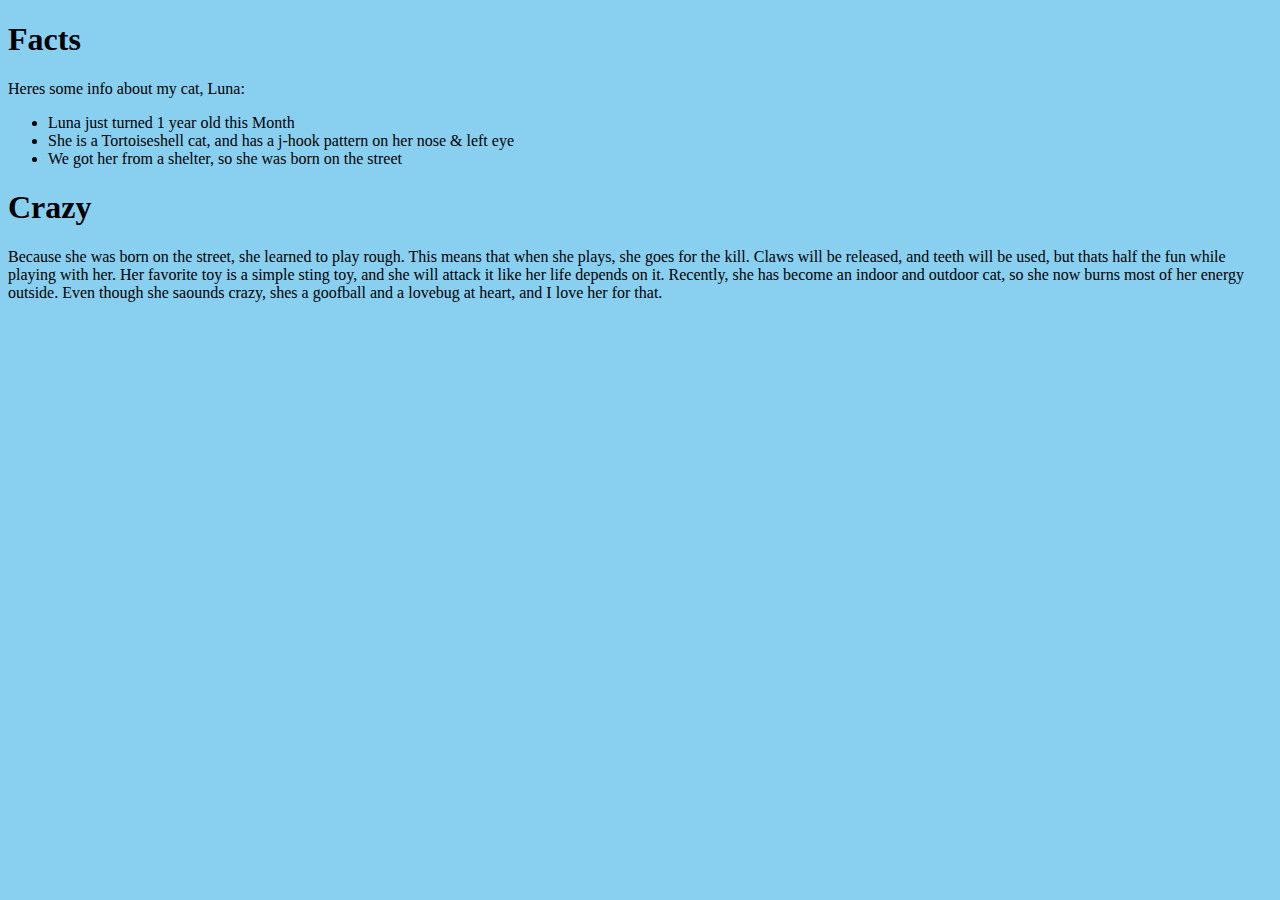
==== pet-website.html @ a9c96397 "Created the webpage, added some facts about Luna" ====
<!DOCTYPE html>
<!DOCTYPE html>
<html>
  <head>
    <title>LUNA</title>
  </head>
  <body bgcolor= "#89cff0">
    <h1> Facts</h1>
    <p> Heres some info about my cat, Luna:</p>
    <ul>
      <li>Luna just turned 1 year old this Month</li>
      <li>She is a Tortoiseshell cat, and has a j-hook pattern on her nose & left eye</li>
      <li>We got her from a shelter, so she was born on the street</li>
    </ul>

    <h1>Crazy </h1>
    <p>Because she was born on the street, she learned to play rough.  This means that when she plays, she goes
    for the kill.  Claws will be released, and teeth will be used, but thats half the fun while playing with her.  Her favorite toy is a simple sting toy, and she will attack it like her life depends on it.
     Recently, she has become an indoor and outdoor cat, so she now burns most of her energy outside.
   Even though she saounds crazy, shes a goofball and a lovebug at heart, and I love her for that.</p>
  </body>
</html>
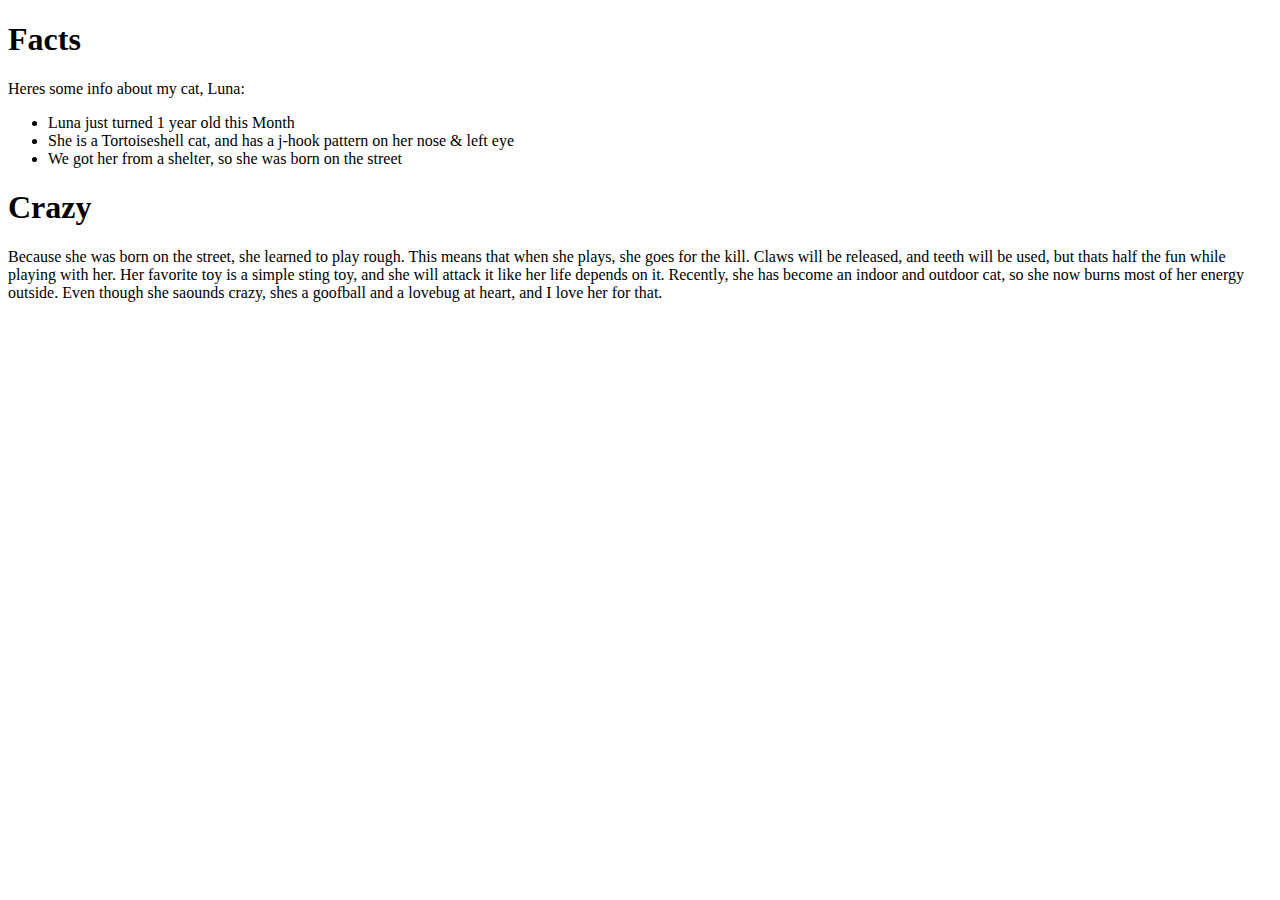
==== commit 67f1ece2: "Added another paragrapgh talking about Lunas personality." ====
--- a/pet-website.html
+++ b/pet-website.html
@@ -4,7 +4,7 @@
   <head>
     <title>LUNA</title>
   </head>
-  <body bgcolor= "#89cff0">
+  <body>
     <h1> Facts</h1>
     <p> Heres some info about my cat, Luna:</p>
     <ul>
@@ -12,7 +12,6 @@
       <li>She is a Tortoiseshell cat, and has a j-hook pattern on her nose & left eye</li>
       <li>We got her from a shelter, so she was born on the street</li>
     </ul>
-
     <h1>Crazy </h1>
     <p>Because she was born on the street, she learned to play rough.  This means that when she plays, she goes
     for the kill.  Claws will be released, and teeth will be used, but thats half the fun while playing with her.  Her favorite toy is a simple sting toy, and she will attack it like her life depends on it.
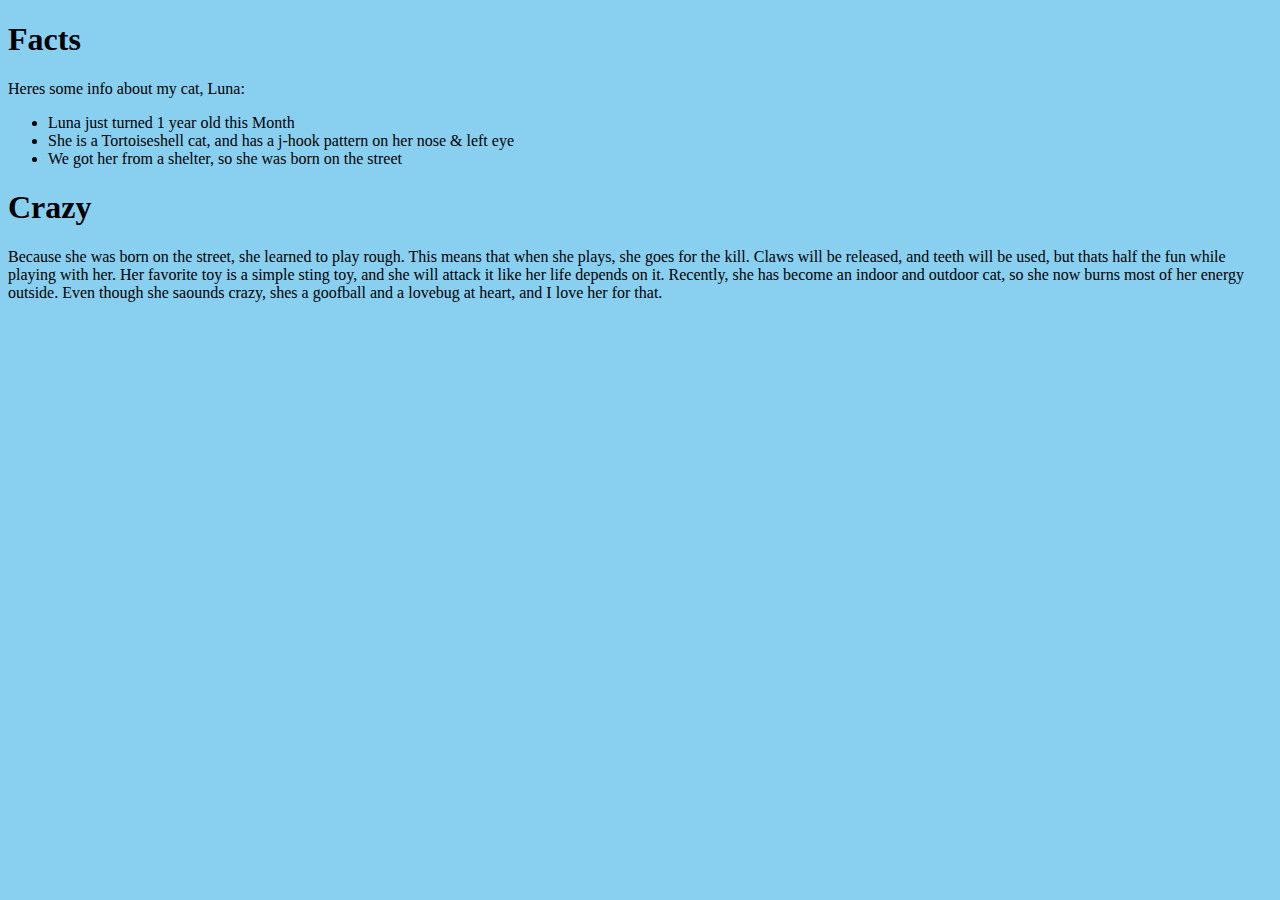
==== commit 2035be99: "Made baby blue the color of the webpage" ====
--- a/pet-website.html
+++ b/pet-website.html
@@ -4,7 +4,7 @@
   <head>
     <title>LUNA</title>
   </head>
-  <body>
+  <body bgcolor= "#89cff0">
     <h1> Facts</h1>
     <p> Heres some info about my cat, Luna:</p>
     <ul>
